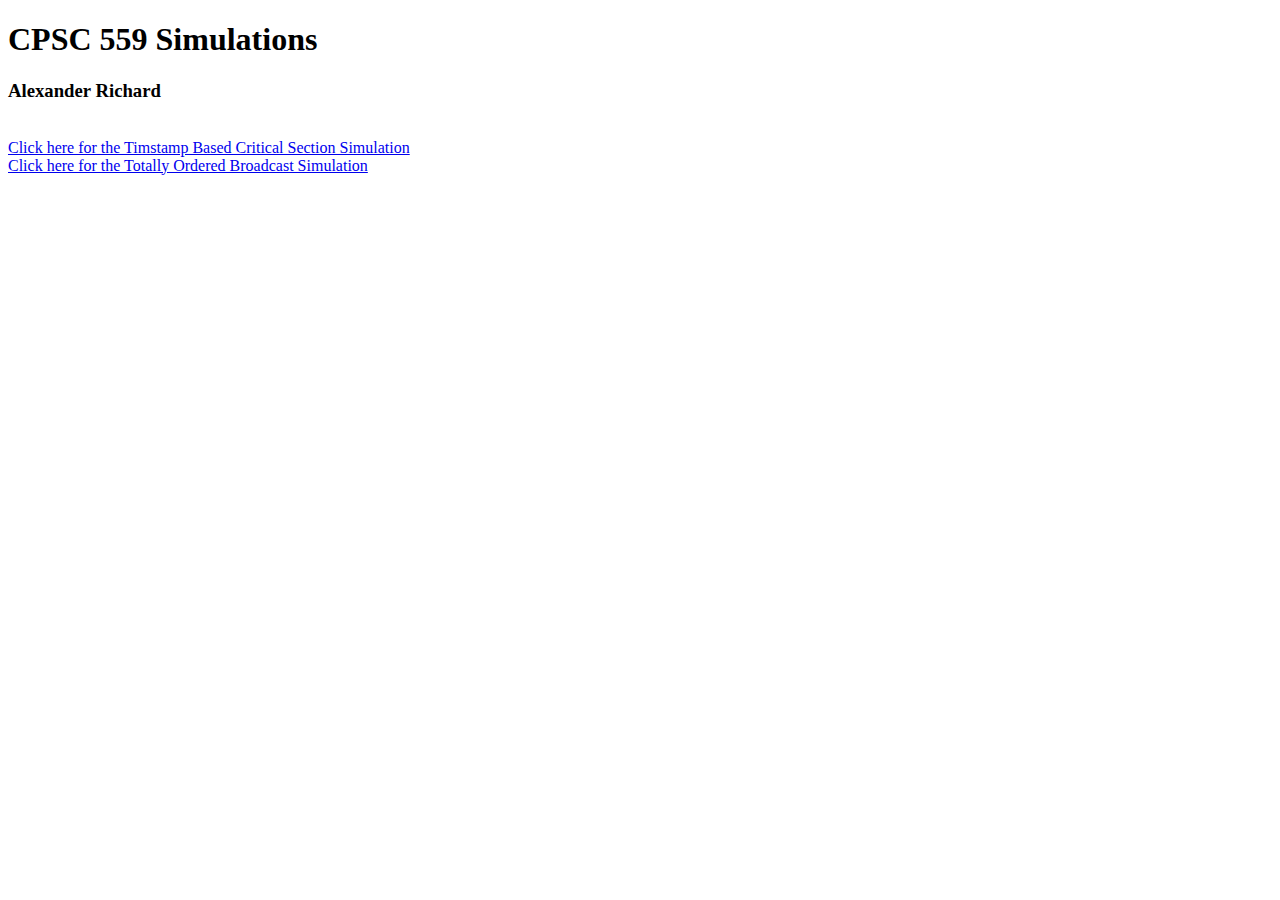
==== 559.html @ 3e1b3f81 "Added CPSC 559 Simulations to the site" ====
<!doctype html>
<html lang="en">
  <head>
    <meta charset="utf-8">
    <title>559 Simulations</title>
  </head>
  <body>
    <h1>CPSC 559 Simulations</h1>
    <h3>Alexander Richard</h3>
    <br>
    <a href="TSCS.html">Click here for the Timstamp Based Critical Section Simulation</a>
    <br>
    <a href="TOB.html">Click here for the Totally Ordered Broadcast Simulation</a>
  </body>
</html>
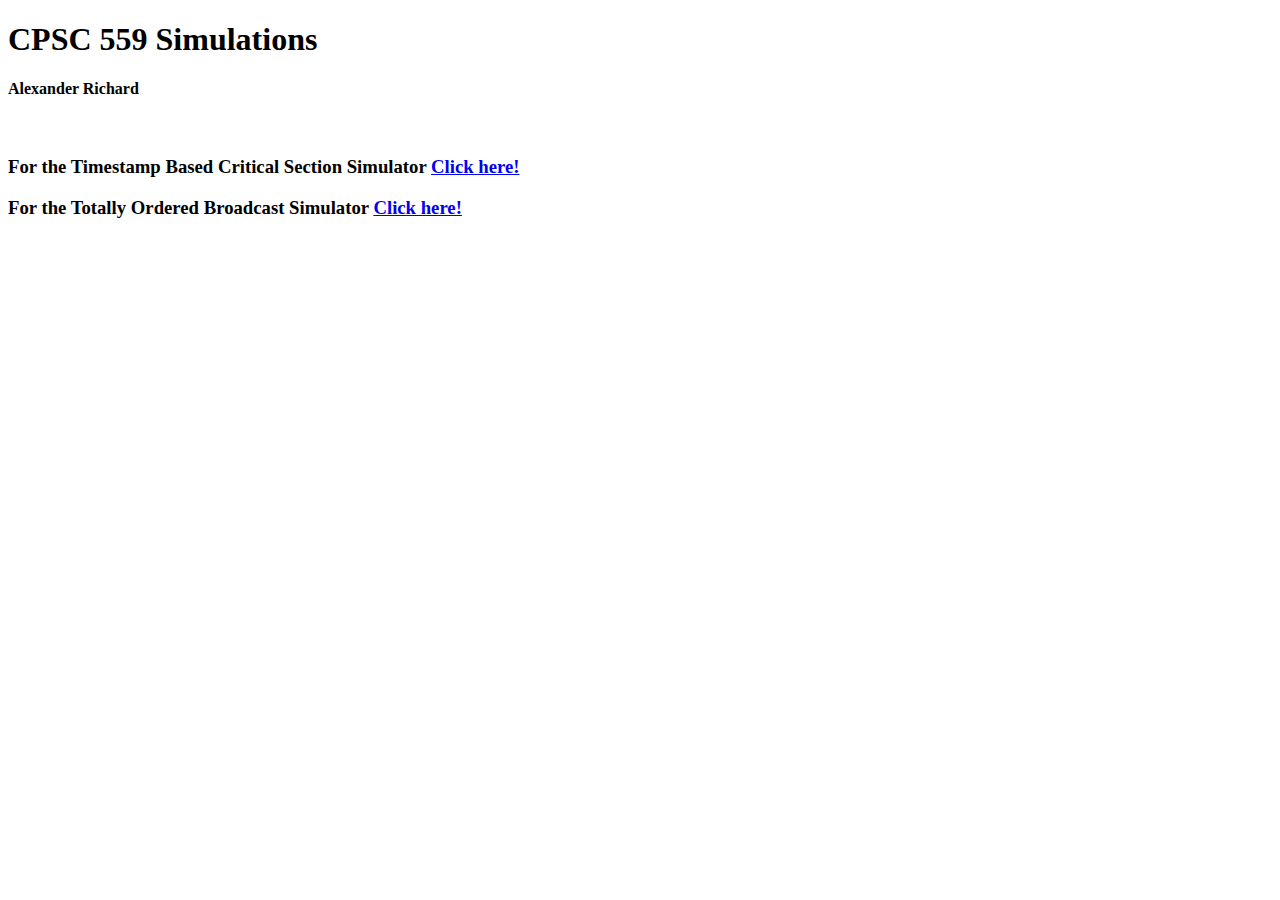
==== commit 31d5895b: "Improved formatting in index.html and 559.html" ====
--- a/559.html
+++ b/559.html
@@ -6,10 +6,9 @@
   </head>
   <body>
     <h1>CPSC 559 Simulations</h1>
-    <h3>Alexander Richard</h3>
+    <h4>Alexander Richard</h4>
     <br>
-    <a href="TSCS.html">Click here for the Timstamp Based Critical Section Simulation</a>
-    <br>
-    <a href="TOB.html">Click here for the Totally Ordered Broadcast Simulation</a>
+    <h3>For the Timestamp Based Critical Section Simulator <a href="TSCS.html">Click here!</a></h3>
+    <h3>For the Totally Ordered Broadcast Simulator <a href="TOB.html">Click here!</a></h3>
   </body>
 </html>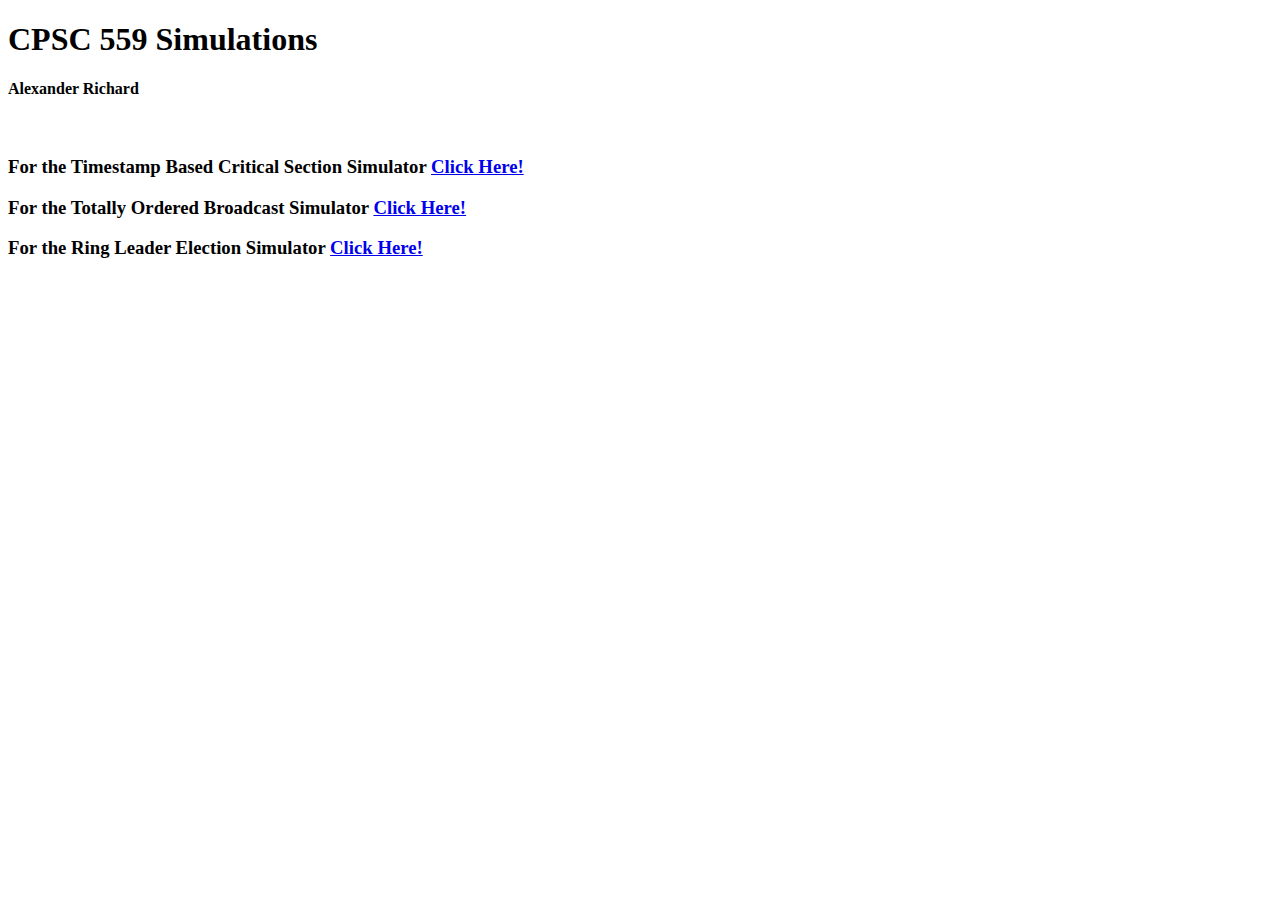
==== commit 002ad5bf: "Added the ring leader election simulator page" ====
--- a/559.html
+++ b/559.html
@@ -8,7 +8,8 @@
     <h1>CPSC 559 Simulations</h1>
     <h4>Alexander Richard</h4>
     <br>
-    <h3>For the Timestamp Based Critical Section Simulator <a href="TSCS.html">Click here!</a></h3>
-    <h3>For the Totally Ordered Broadcast Simulator <a href="TOB.html">Click here!</a></h3>
+    <h3>For the Timestamp Based Critical Section Simulator <a href="TSCS.html">Click Here!</a></h3>
+    <h3>For the Totally Ordered Broadcast Simulator <a href="TOB.html">Click Here!</a></h3>
+    <h3>For the Ring Leader Election Simulator <a href="./ring_simulation/ring_election.html">Click Here!</a></h3>
   </body>
 </html>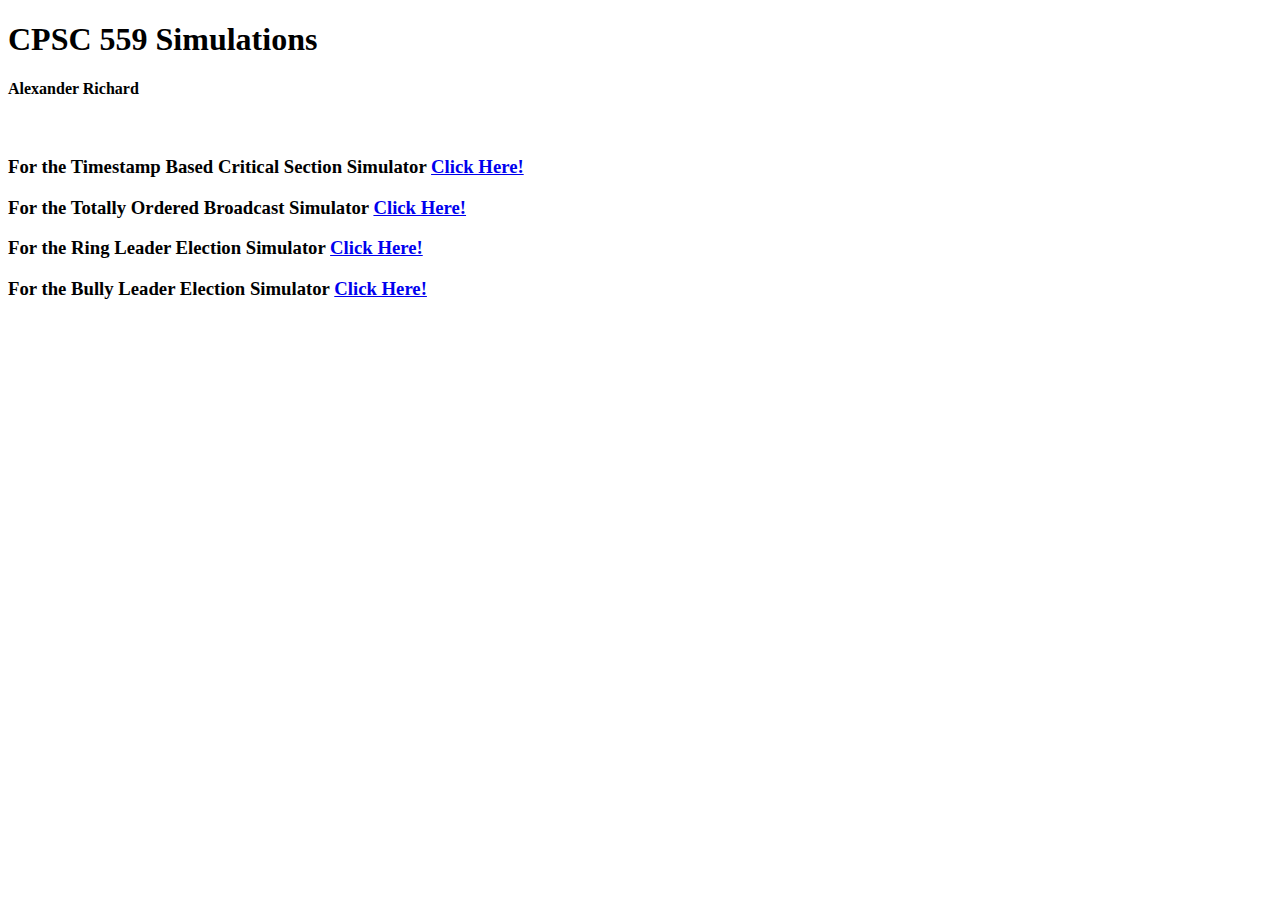
==== commit 090f18cd: "Added the current Bully Leader Election Simulator" ====
--- a/559.html
+++ b/559.html
@@ -11,5 +11,6 @@
     <h3>For the Timestamp Based Critical Section Simulator <a href="TSCS.html">Click Here!</a></h3>
     <h3>For the Totally Ordered Broadcast Simulator <a href="TOB.html">Click Here!</a></h3>
     <h3>For the Ring Leader Election Simulator <a href="./ring_simulation/ring_election.html">Click Here!</a></h3>
+    <h3>For the Bully Leader Election Simulator <a href="./bully_simulation/bully_election.html">Click Here!</a></h3>
   </body>
 </html>